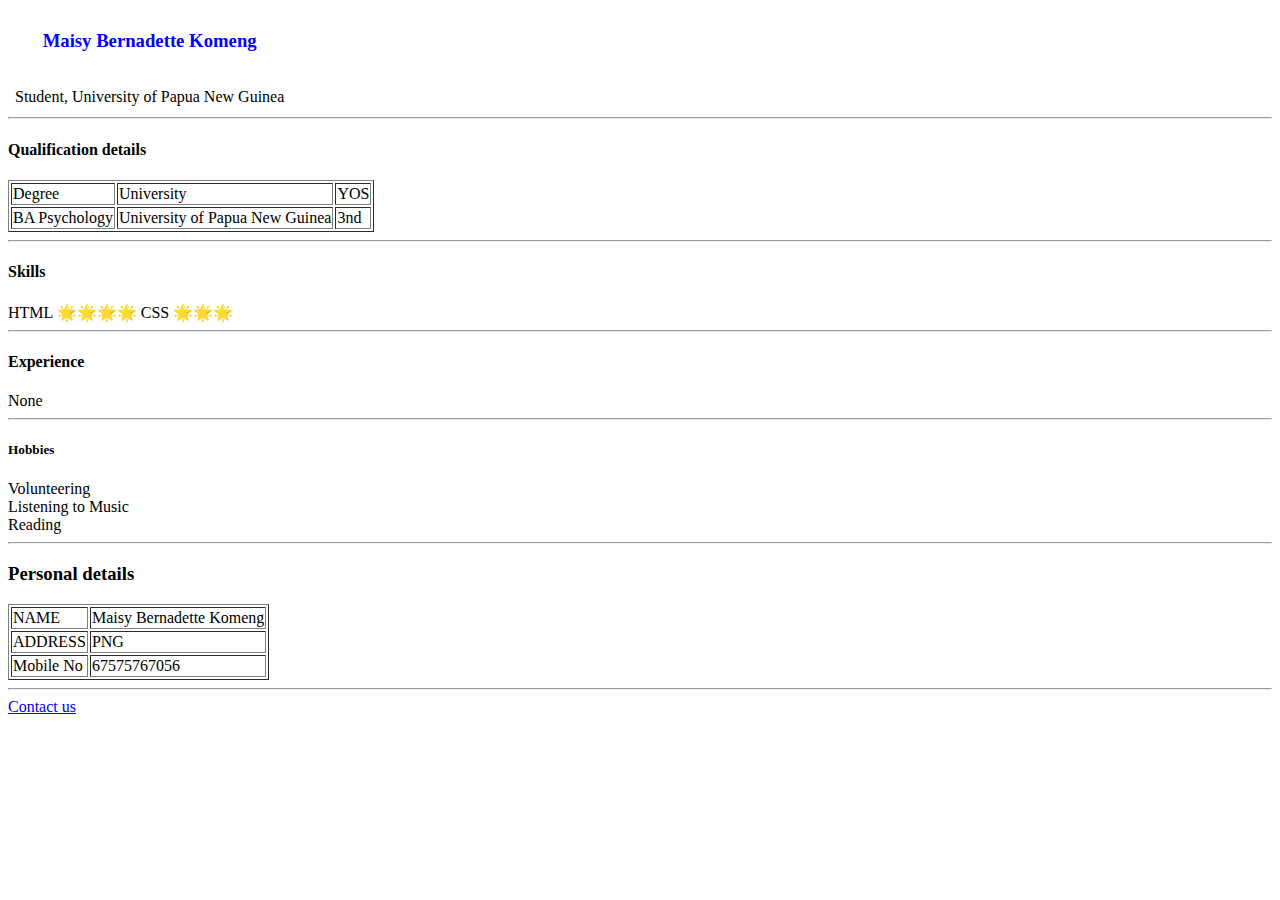
==== index.html @ ccbb5e10 "Add my cvs" ====
<!DOCTYPE html>
<html lang="en" dir="ltr">
  <head>
    <meta charset="utf-8">
    <title></title>
    <link rel="stylesheet" href="css/designs.css">
    <link rel="icon" href="image/favicon.icos">
  </head

<body>

    <table>
      <tr>
        <td>  <img src="images/download.jpg" alt=""></td>
        <td> <h3 style="color:blue;text-align:center;" >Maisy Bernadette Komeng</h3>
<br>
Student, University of Papua New Guinea
        </td>

      </tr>
    </table>


    <hr>
    <h4>Qualification details</h4>
    <table border="1">
      <tr>
        <td>Degree</td>
        <td>University</td>
        <td>YOS</td>
      </tr>
      <tr>
        <td>BA Psychology</td>
        <td>University of Papua New Guinea</td>
        <td>3nd</td>
      </tr>

    </table>

    <hr>
    <h4>Skills</h4>
    <tr>
      <td>HTML</td>
      <td>🌟🌟🌟🌟</td>
    </tr>
    <tr>
     <td>CSS</td>
     <td>🌟🌟🌟</td>
   </tr>

<hr>
    <h4>Experience</h4>
    <tr>
      <td>None</td>
    </tr>

    <hr>
    <h5>Hobbies</h5>
    <li>Volunteering</li>
    <li>Listening to Music</li>
    <li>Reading</li>

    <hr>
    <h3>Personal details</h3>

    <table border="1">
      <tr>
        <td>NAME</td>
        <td>Maisy Bernadette Komeng</td>
      </tr>
      <tr>
        <td>ADDRESS</td>
        <td>PNG</td>
      </tr>
      <tr>
        <td>Mobile No</td>
        <td>67575767056</td>
      </tr>
    </table>
    <hr>
    <a href="contact.html">Contact us</a>
  </body>
</html>
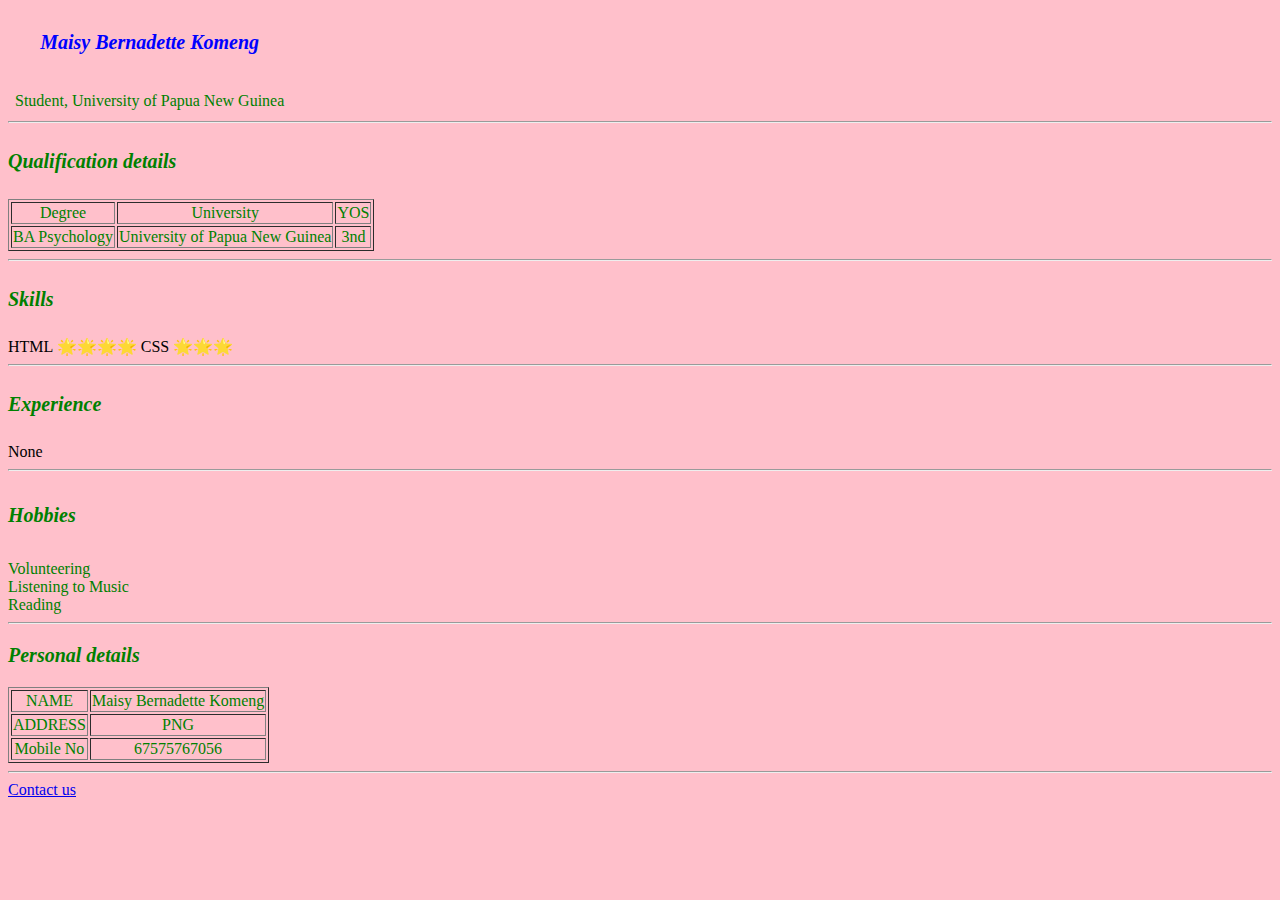
==== commit 8615d287: "hnhn" ====
--- a/index.html
+++ b/index.html
@@ -3,7 +3,7 @@
   <head>
     <meta charset="utf-8">
     <title></title>
-    <link rel="stylesheet" href="css/designs.css">
+    <link rel="stylesheet" href="designs.css">
     <link rel="icon" href="image/favicon.icos">
   </head
 
--- a/designs.css
+++ b/designs.css
@@ -0,0 +1,43 @@
+body{
+  background-color: cyan;
+}
+img{
+  border-radius:50
+  width: 100%;
+}
+p{
+  color:red;
+  text-align: center;
+}
+h4{
+  color: green;
+  font-size: 20px;
+  font-weight: bold;
+  font-style: italic;
+}
+
+body{
+  background-color: pink;
+}
+
+td{
+  color:green;
+  text-align: center;
+}
+
+h5{
+  color: green;
+  font-size: 20px;
+  font-weight: bold;
+  font-style: italic;
+}
+li{
+  color:green;
+  text-align:left;
+}
+h3{
+  color: green;
+  font-size: 20px;
+  font-weight: bold;
+  font-style: italic;
+}
